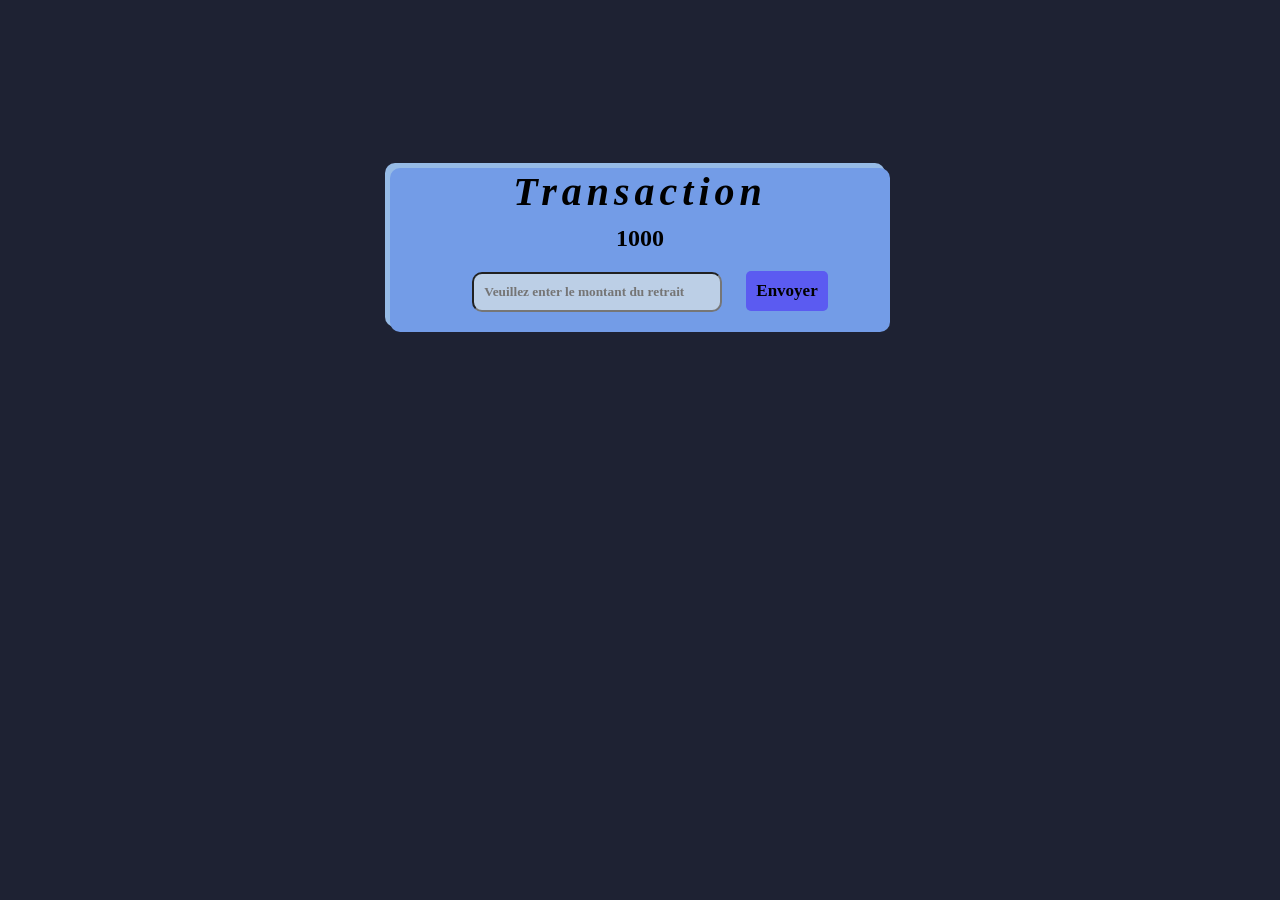
==== 04_Transaction/index.html @ a4da4a35 "init mini project Darkweb" ====
<!doctype html>
<html lang="en">
  <head>
    <meta charset="UTF-8" />
    <meta name="viewport" content="width=device-width, initial-scale=1.0" />
    <link rel="stylesheet" href="style.css" />
    <title>Transaction</title>
  </head>
  <body>
    <form class="form" id="form" action="">
      <h1>Transaction</h1>
      <p class="solde" id="solde"></p>
      <input
        class="input"
        type="number"
        id="input"
        placeholder="Veuillez enter le montant du retrait"
      />
      <button type="submit" class="btn">Envoyer</button>
      <div class="tictac">
        <span id="minutes"></span>
        <span id="secondes"></span>
        <button type="submit" id="btn1" class="btn1">Stopper</button>
      </div>
    </form>
  </body>
  <script src="script.js"></script>
</html>
---- 04_Transaction/style.css ----
* {
  padding: 0;
  margin: 0;
  box-sizing: border-box;
  font-family: "Times New Roman", Times, serif;
  font-weight: 600;
}
:root {
  --primary-color: rgb(30, 34, 51);
  --secondary-color: rgb(115, 156, 231);
  --btn: rgb(91, 91, 241);
  --text: black;
}

body {
  background: var(--primary-color);
  height: 500px;
  display: flex;
  justify-content: center;
  align-items: center;
}
.form {
  background-color: var(--secondary-color);
  height: auto;
  width: 500px;
  border-radius: 10px 10px;
  text-align: center;
  box-shadow: -5px -5px rgb(150, 187, 230);
}
.form h1 {
  font-style: italic;
  font-size: 40px;
  letter-spacing: 5px;
}
.solde {
  padding-top: 10px;
  font-weight: 900;

  font-size: 24px;
}
.input {
  padding: 10px;
  background-color: rgb(188, 207, 230);
  margin: 20px;
  border-radius: 10px 10px;
  width: 50%;
}
.btn {
  border: none;
  border-radius: 5px 5px;
  background-color: var(--btn);
  color: var(--text);
  padding: 10px;
  font-size: 17px;
}
.tictac {
  display: none;
  justify-content: center;
  align-items: center;
  margin: 20px;
}
.tictac span {
  border-radius: 5px 5px solid;
  font-size: 25px;
  font-family: Arial, Helvetica, sans-serif;
  color: var(--text);
  font-weight: 500;
  margin-right: 10px;
}
.btn1 {
  border: none;
  border-radius: 5px 5px;
  font-size: 18px;
  background-color: red;
  color: var(--text);
  padding: 10px;
}
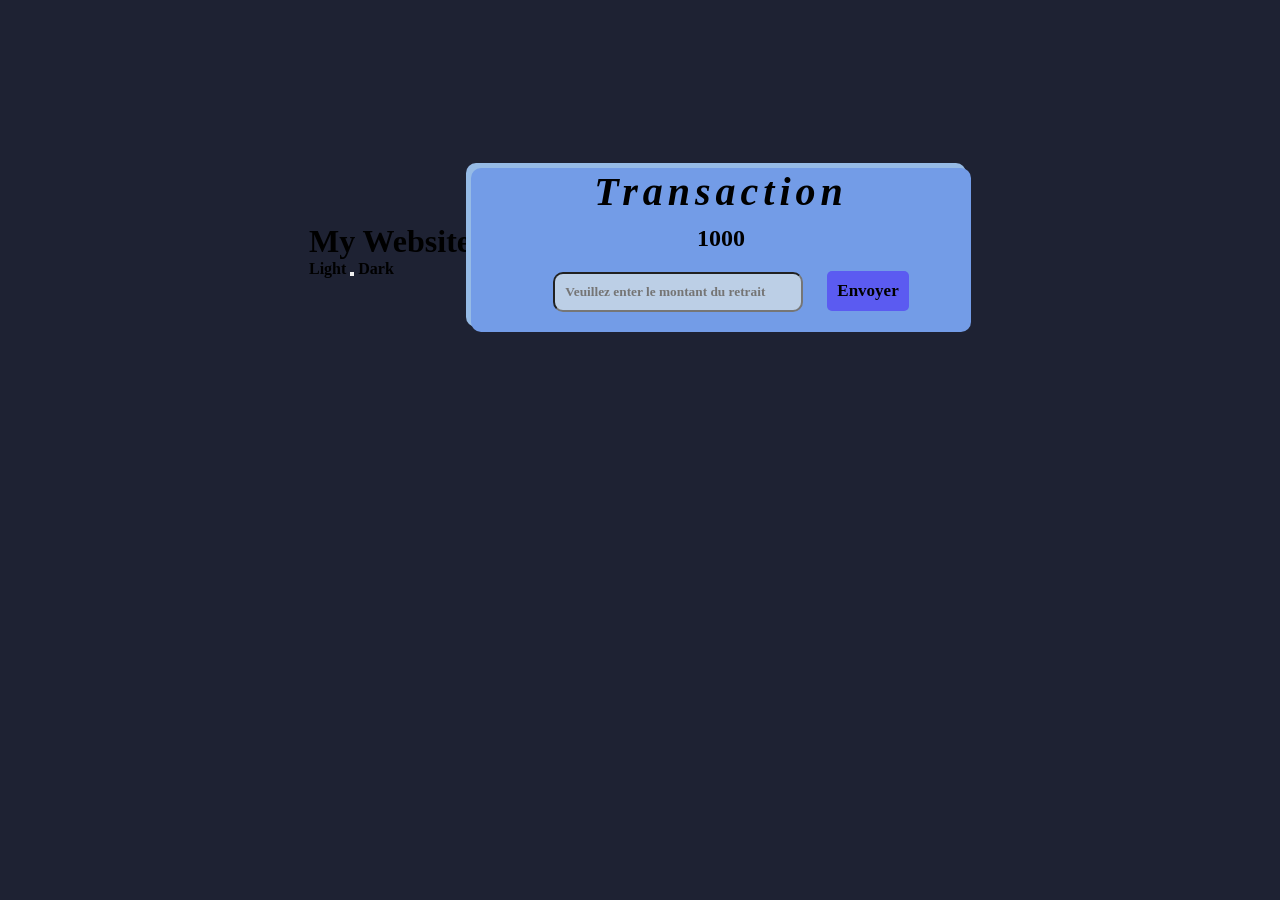
==== commit bfed256d: "finish of sttylisation" ====
--- a/04_Transaction/index.html
+++ b/04_Transaction/index.html
@@ -7,6 +7,16 @@
     <title>Transaction</title>
   </head>
   <body>
+    <header>
+      <h1>My Website</h1>
+      <div class="toggle">
+        <span class="label">Light</span>
+        <button class="switch" id="toggleBtn">
+          <span class="slider"></span>
+        </button>
+        <span class="label">Dark</span>
+      </div>
+    </header>
     <form class="form" id="form" action="">
       <h1>Transaction</h1>
       <p class="solde" id="solde"></p>
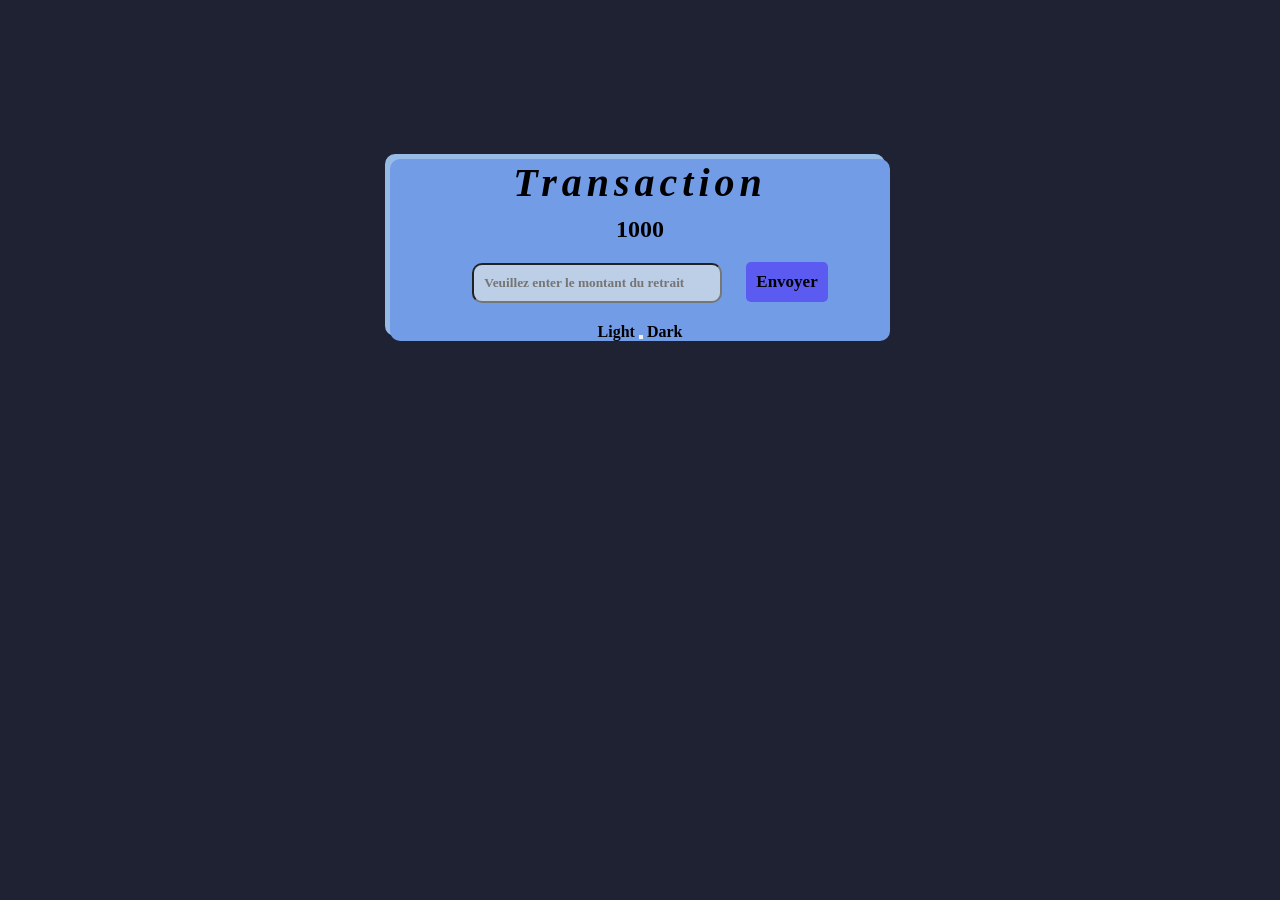
==== commit 5767f619: "add the darkmode in the transaction project" ====
--- a/04_Transaction/index.html
+++ b/04_Transaction/index.html
@@ -7,16 +7,6 @@
     <title>Transaction</title>
   </head>
   <body>
-    <header>
-      <h1>My Website</h1>
-      <div class="toggle">
-        <span class="label">Light</span>
-        <button class="switch" id="toggleBtn">
-          <span class="slider"></span>
-        </button>
-        <span class="label">Dark</span>
-      </div>
-    </header>
     <form class="form" id="form" action="">
       <h1>Transaction</h1>
       <p class="solde" id="solde"></p>
@@ -27,6 +17,13 @@
         placeholder="Veuillez enter le montant du retrait"
       />
       <button type="submit" class="btn">Envoyer</button>
+      <div class="toggle">
+        <span class="label">Light</span>
+        <button class="switch" id="toggleBtn">
+          <span class="slider"></span>
+        </button>
+        <span class="label">Dark</span>
+      </div>
       <div class="tictac">
         <span id="minutes"></span>
         <span id="secondes"></span>
--- a/04_Transaction/style.css
+++ b/04_Transaction/style.css
@@ -11,7 +11,12 @@
   --btn: rgb(91, 91, 241);
   --text: black;
 }
-
+[data-theme="dark"] {
+  --primary-color: rgb(189, 176, 176);
+  --secondary-color: rgba(151, 151, 158, 0.877);
+  --btn: rgb(11, 11, 12);
+  --text: white;
+}
 body {
   background: var(--primary-color);
   height: 500px;
